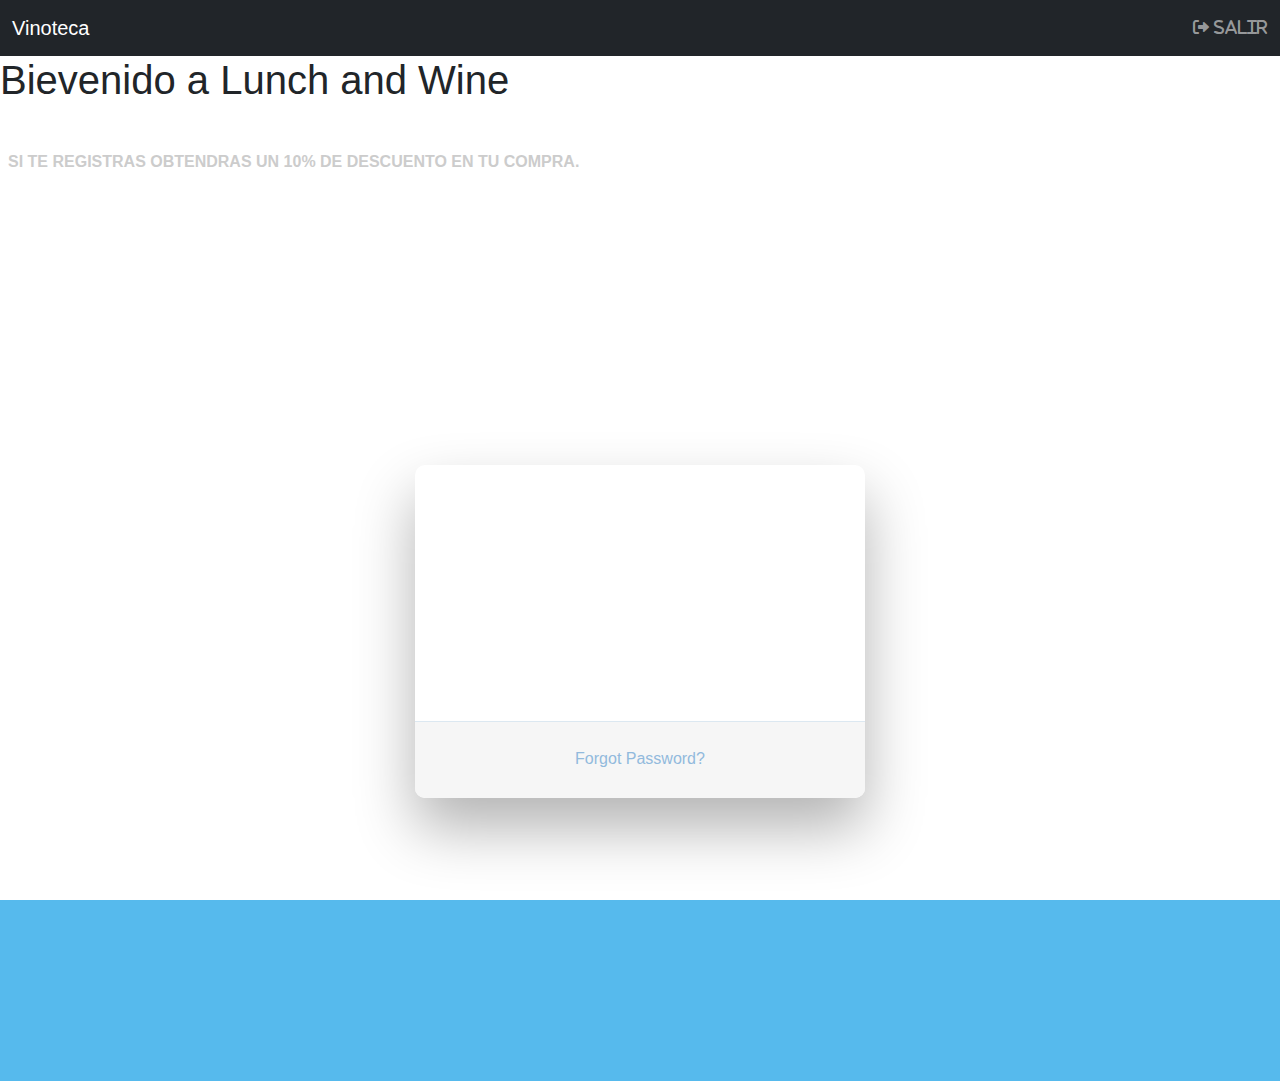
==== login.html @ f4868d52 "se sube repo" ====
<!DOCTYPE html>
<html lang="en">

<head>
    <meta charset="UTF-8">
    <meta http-equiv="X-UA-Compatible" content="IE=edge">
    <meta name="viewport" content="width=device-width, initial-scale=1.0">
  
    <link rel="icon" href="./img/icono/a1.png">
    <link rel="stylesheet" href="./libs/boostrap/bootstrap.min.css">
    <link rel="stylesheet" href="https://cdnjs.cloudflare.com/ajax/libs/font-awesome/6.0.0/css/all.min.css"
      integrity="sha512-9usAa10IRO0HhonpyAIVpjrylPvoDwiPUiKdWk5t3PyolY1cOd4DSE0Ga+ri4AuTroPR5aQvXU9xC6qOPnzFeg=="
      crossorigin="anonymous" referrerpolicy="no-referrer" />
  
    <link rel="stylesheet" href="./css/login.css">
    <title>Lunch & Wine</title>
</head>

<body>
  <nav class="navbar navbar-expand-lg navbar-dark bg-dark">
    <div class="container-fluid">
      <a class="navbar-brand" href="#">Vinoteca </a>
      
    
        <span class="navbar-text pointer">
          <i class="fa-solid fa-right-from-bracket "> Salir </i>
        </span>
      
    </div>
  </nav>
  
<h1>Bievenido a Lunch and Wine</h1>
<h2>Si te registras obtendras un 10% de descuento en tu compra.</h2>

 
  <div class="wrapper fadeInDown">
    <div id="formContent">
      <!-- Tabs Titles -->
  
      <!-- Icon -->
      <div class="fadeIn first">
        <img src="./img/users-sign-svgrepo-com.svg" id="icon" alt="User Icon" />
      </div>
  
      <!-- Login Form -->
      <form>
        <input type="email" id="login" class="fadeIn second" name="login" placeholder="Email">
        <input type="text" id="password" class="fadeIn third" name="login" placeholder="Contraseña">
        <input type="submit" class="fadeIn fourth" value="Log In">
      </form>
  
      <!-- Remind Passowrd -->
      <div id="formFooter">
        <a class="underlineHover" href="#">Forgot Password?</a>
      </div>
  
    </div>
  </div>

</body>
</html>
---- css/login.css ----
/* BASIC */

html {
    background-color: #56baed;
  }
  
  body {
    font-family: "Poppins", sans-serif;
    height: 100vh;
  }
  
  a {
    color: #92badd;
    display:inline-block;
    text-decoration: none;
    font-weight: 400;
  }
  
  h2 {
    text-align: center;
    font-size: 16px;
    font-weight: 600;
    text-transform: uppercase;
    display:inline-block;
    margin: 40px 8px 10px 8px; 
    color: #cccccc;
  }
  
  
  
  /* STRUCTURE */
  
  .wrapper {
    display: flex;
    align-items: center;
    flex-direction: column; 
    justify-content: center;
    width: 100%;
    min-height: 100%;
    padding: 20px;
  }
  
  #formContent {
    -webkit-border-radius: 10px 10px 10px 10px;
    border-radius: 10px 10px 10px 10px;
    background: #fff;
    padding: 30px;
    width: 90%;
    max-width: 450px;
    position: relative;
    padding: 0px;
    -webkit-box-shadow: 0 30px 60px 0 rgba(0,0,0,0.3);
    box-shadow: 0 30px 60px 0 rgba(0,0,0,0.3);
    text-align: center;
  }
  
  #formFooter {
    background-color: #f6f6f6;
    border-top: 1px solid #dce8f1;
    padding: 25px;
    text-align: center;
    -webkit-border-radius: 0 0 10px 10px;
    border-radius: 0 0 10px 10px;
  }
  
  
  
  /* TABS */
  
  h2.inactive {
    color: #cccccc;
  }
  
  h2.active {
    color: #0d0d0d;
    border-bottom: 2px solid #5fbae9;
  }
  
  
  
  /* FORM TYPOGRAPHY*/
  
  input[type=button], input[type=submit], input[type=reset]  {
    background-color: #56baed;
    border: none;
    color: white;
    padding: 15px 80px;
    text-align: center;
    text-decoration: none;
    display: inline-block;
    text-transform: uppercase;
    font-size: 13px;
    -webkit-box-shadow: 0 10px 30px 0 rgba(95,186,233,0.4);
    box-shadow: 0 10px 30px 0 rgba(95,186,233,0.4);
    -webkit-border-radius: 5px 5px 5px 5px;
    border-radius: 5px 5px 5px 5px;
    margin: 5px 20px 40px 20px;
    -webkit-transition: all 0.3s ease-in-out;
    -moz-transition: all 0.3s ease-in-out;
    -ms-transition: all 0.3s ease-in-out;
    -o-transition: all 0.3s ease-in-out;
    transition: all 0.3s ease-in-out;
  }
  
  input[type=button]:hover, input[type=submit]:hover, input[type=reset]:hover  {
    background-color: #39ace7;
  }
  
  input[type=button]:active, input[type=submit]:active, input[type=reset]:active  {
    -moz-transform: scale(0.95);
    -webkit-transform: scale(0.95);
    -o-transform: scale(0.95);
    -ms-transform: scale(0.95);
    transform: scale(0.95);
  }
  
  input[type=text], input[type=email] {
    background-color: #f6f6f6;
    border: none;
    color: #0d0d0d;
    padding: 15px 32px;
    text-align: center;
    text-decoration: none;
    display: inline-block;
    font-size: 16px;
    margin: 5px;
    width: 85%;
    border: 2px solid #f6f6f6;
    -webkit-transition: all 0.5s ease-in-out;
    -moz-transition: all 0.5s ease-in-out;
    -ms-transition: all 0.5s ease-in-out;
    -o-transition: all 0.5s ease-in-out;
    transition: all 0.5s ease-in-out;
    -webkit-border-radius: 5px 5px 5px 5px;
    border-radius: 5px 5px 5px 5px;
  }
  
  input[type=text]:focus, input[type=email]:focus {
    background-color: #fff;
    border-bottom: 2px solid #5fbae9;
  }
  
  input[type=text]:placeholder, input[type=email]:placeholder {
    color: #cccccc;
  }
  
  
  
  /* ANIMATIONS */
  
  /* Simple CSS3 Fade-in-down Animation */
  .fadeInDown {
    -webkit-animation-name: fadeInDown;
    animation-name: fadeInDown;
    -webkit-animation-duration: 1s;
    animation-duration: 1s;
    -webkit-animation-fill-mode: both;
    animation-fill-mode: both;
  }
  
  @-webkit-keyframes fadeInDown {
    0% {
      opacity: 0;
      -webkit-transform: translate3d(0, -100%, 0);
      transform: translate3d(0, -100%, 0);
    }
    100% {
      opacity: 1;
      -webkit-transform: none;
      transform: none;
    }
  }
  
  @keyframes fadeInDown {
    0% {
      opacity: 0;
      -webkit-transform: translate3d(0, -100%, 0);
      transform: translate3d(0, -100%, 0);
    }
    100% {
      opacity: 1;
      -webkit-transform: none;
      transform: none;
    }
  }
  
  /* Simple CSS3 Fade-in Animation */
  @-webkit-keyframes fadeIn { from { opacity:0; } to { opacity:1; } }
  @-moz-keyframes fadeIn { from { opacity:0; } to { opacity:1; } }
  @keyframes fadeIn { from { opacity:0; } to { opacity:1; } }
  
  .fadeIn {
    opacity:0;
    -webkit-animation:fadeIn ease-in 1;
    -moz-animation:fadeIn ease-in 1;
    animation:fadeIn ease-in 1;
  
    -webkit-animation-fill-mode:forwards;
    -moz-animation-fill-mode:forwards;
    animation-fill-mode:forwards;
  
    -webkit-animation-duration:1s;
    -moz-animation-duration:1s;
    animation-duration:1s;
  }
  
  .fadeIn.first {
    -webkit-animation-delay: 0.4s;
    -moz-animation-delay: 0.4s;
    animation-delay: 0.4s;
 
  }
  
  .fadeIn.second {
    -webkit-animation-delay: 0.6s;
    -moz-animation-delay: 0.6s;
    animation-delay: 0.6s;
  }
  
  .fadeIn.third {
    -webkit-animation-delay: 0.8s;
    -moz-animation-delay: 0.8s;
    animation-delay: 0.8s;
  }
  
  .fadeIn.fourth {
    -webkit-animation-delay: 1s;
    -moz-animation-delay: 1s;
    animation-delay: 1s;
  }
  
  /* Simple CSS3 Fade-in Animation */
  .underlineHover:after {
    display: block;
    left: 0;
    bottom: -10px;
    width: 0;
    height: 2px;
    background-color: #56baed;
    content: "";
    transition: width 0.2s;
  }
  
  .underlineHover:hover {
    color: #0d0d0d;
  }
  
  .underlineHover:hover:after{
    width: 100%;
  }
  
  
  
  /* OTHERS */
  
  *:focus {
      outline: none;
  } 
  
  #icon {
    width:60%;
  }
  
  img{
  
    height: 25px;
  }
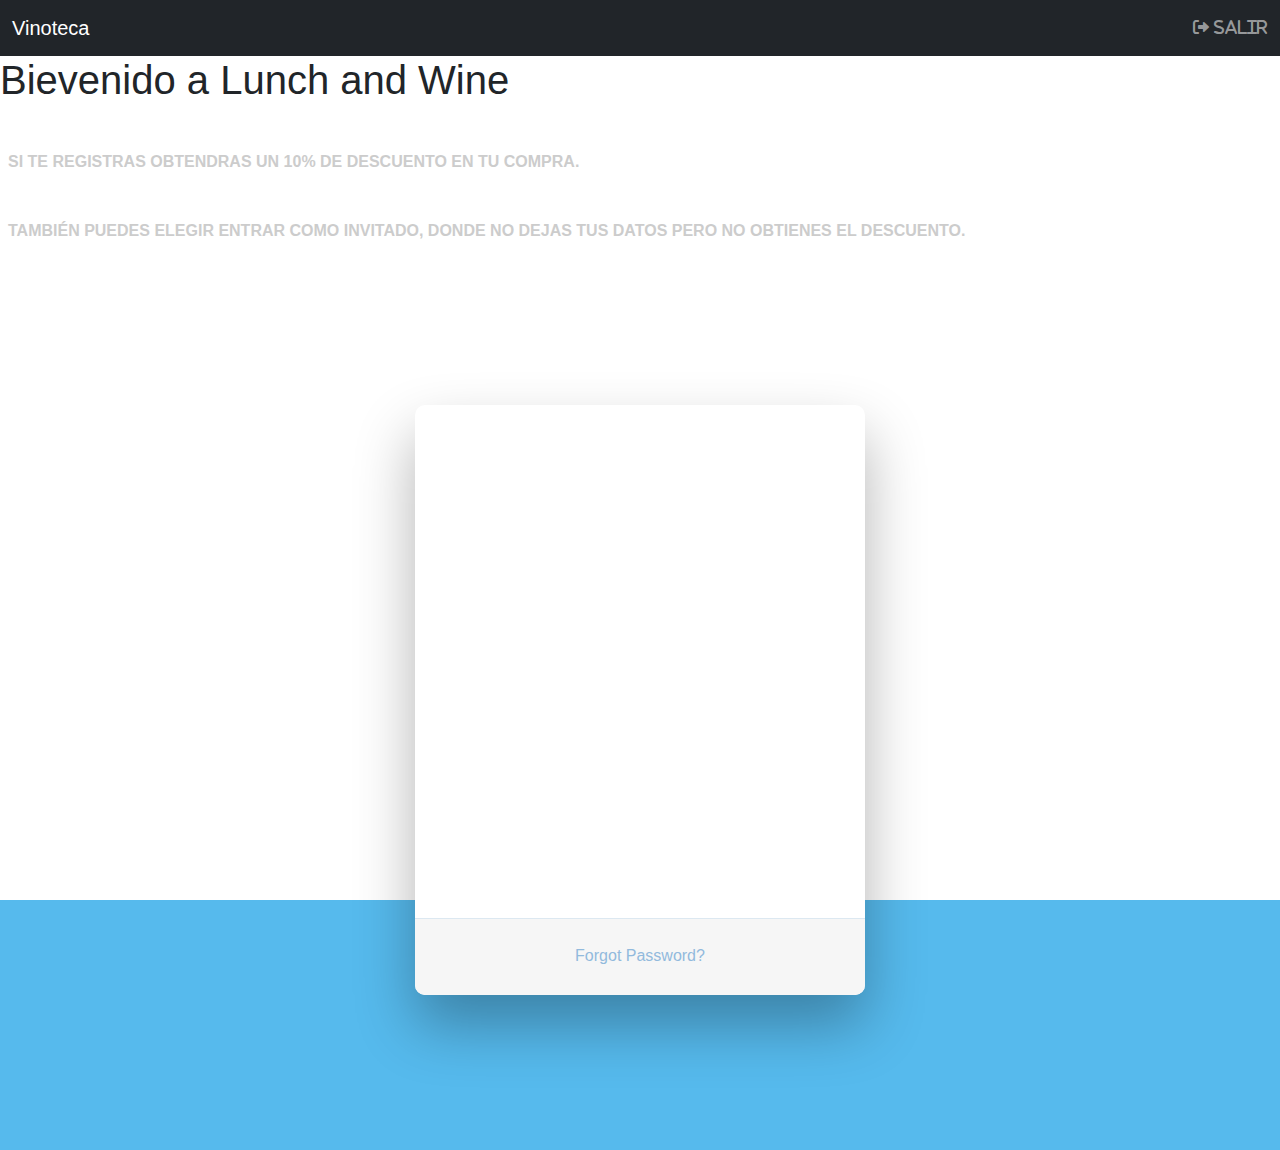
==== commit dfd628c8: "update" ====
--- a/login.html
+++ b/login.html
@@ -31,7 +31,7 @@
   
 <h1>Bievenido a Lunch and Wine</h1>
 <h2>Si te registras obtendras un 10% de descuento en tu compra.</h2>
-
+<h2>También puedes elegir entrar como invitado, donde no dejas tus datos pero no obtienes el descuento. </h2>
  
   <div class="wrapper fadeInDown">
     <div id="formContent">
@@ -44,9 +44,12 @@
   
       <!-- Login Form -->
       <form>
-        <input type="email" id="login" class="fadeIn second" name="login" placeholder="Email">
-        <input type="text" id="password" class="fadeIn third" name="login" placeholder="Contraseña">
-        <input type="submit" class="fadeIn fourth" value="Log In">
+        <input type="text" id="name" class="fadeIn second" name="name" placeholder="Nombre">
+        <input type="email" id="email" class="fadeIn second" name="email" placeholder="Email">
+        <input type="text" id="password" class="fadeIn third" name="password" placeholder="Contraseña">
+        <input type="button" id="login" class="fadeIn fourth" value="Inicia sesion">
+        <input type="button" id="register" class="fadeIn fourth" value="Registrarse">
+        <input type="button"  id="invitado" class="fadeIn fourth" value="Invitado">
       </form>
   
       <!-- Remind Passowrd -->
@@ -56,7 +59,6 @@
   
     </div>
   </div>
-
+<script src="./js/login.js"></script>
 </body>
-</html>
-
+</html>